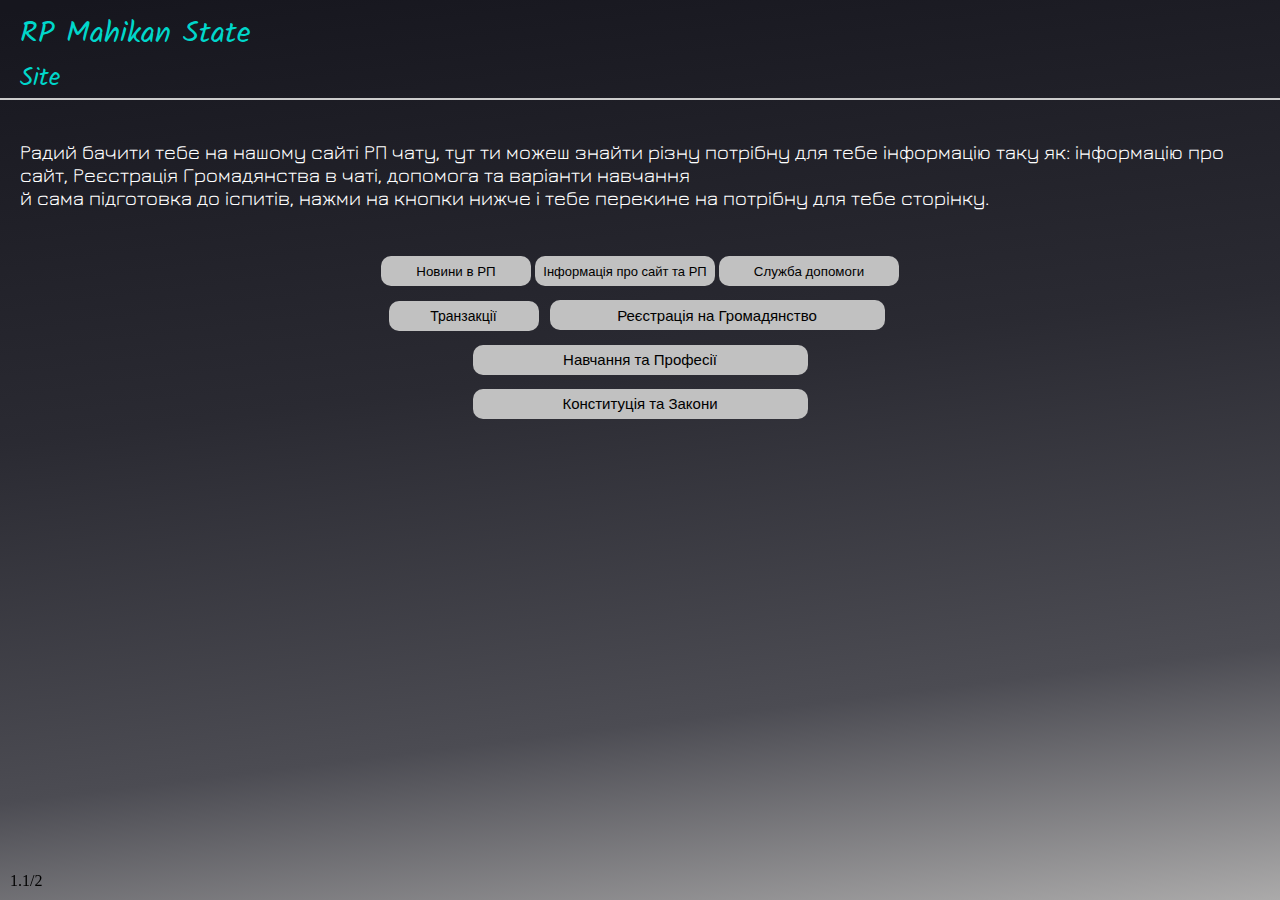
==== index.html @ 8736582e "Main page update, version 1.1/2" ====
<html>
    <head><title>RP Mahikan State</title>
    
        <meta charset="UTF-8">
        <meta name="viewport" content="width=device-width, initial-scale=1.0">
        <link rel="icon" href="./media/ava site.jpg">
        <link rel="stylesheet" href="class.css">

        <link href="https://fonts.googleapis.com/css2?family=Jura:wght@400;700&display=swap" rel="stylesheet">
        <link href="https://fonts.googleapis.com/css2?family=Kalam&display=swap" rel="stylesheet">
    
        <script src="version.js" defer></script>
    
    </head>
    <body>
        <header>
            <div class="name_site_ops">
           <p class="name_site"> RP Mahikan State <br> <p class="name_site_2">Site</p> </p>
           </div>
        </header>

        <div class="divider"></div>

        <main>
            <div class="central">
           <div class="text_info"> Радий бачити тебе на нашому сайті РП  чату, тут ти можеш знайти різну  потрібну для тебе інформацію таку як:  інформацію про сайт, Реєстрація  Громадянства в чаті, допомога та  варіанти навчання <br> й сама підготовка  до іспитів, нажми на кнопки нижче і  тебе перекине на потрібну для тебе  сторінку.
        </div>
</div>
<div class="central">
    <div>  <button class="N1" onclick="location.href='./Новини/NewsHTMl.html'">Новини в РП</button>
    <button class="N2" onclick="location.href='./Інформація_про_РП/InfoRPHTML.html'">Інформація про сайт та РП</button> 
    <button class="N6" onclick="location.href='https://t.me/+Img3NyVTd_03MThi'">Служба допомоги</button> </div>
    <div> <button class="N7" onclick="location.href='./Транзакції/TransactionsHTML.html'">Транзакції</button>
    <button class="N3" onclick="location.href='./Реєстрація/RegHTML.html'">Реєстрація на Громадянство</button> </div>
    <div> <button class="N4" onclick="location.href='./Професії/ProfHTML.html'">Навчання та Професії</button> </div>
    <div> <button class="N5" onclick="location.href='./Конституція_та_Закони/RuleHTML.html'">Конституція та Закони</button> </div>
    
</div>
        </main>

        <footer style="margin-top: 30px;">
            <p id="versionInfo" style="margin: 10px; bottom: 0; position: fixed;"></p>
        </footer>

    </body>
</html>
---- class.css ----
*{
    margin: 0;
    padding: 0;
    box-sizing: border-box;
}


body{
    background: rgb(22,22,30);
background: linear-gradient(173deg, rgba(22,22,30,1) 1%, rgba(42,42,50,1) 42%, rgba(76,76,83,1) 76%, rgba(171,170,170,1) 100%);

}

.name_site_ops{
padding-left: 20px;
color:00D7CB;
font-family: 'Kalam';
margin-top: 10px;
}

.name_site{
    font-size: 30px;
}

.name_site_2{
    font-size: 25;
}

.divider {
    height: 2px;
    background-color: #ccc;
    width: 100%;
    margin-top: 0px;
    margin-bottom: 20px;
}

.text_info{
    color: white;
    font-family: 'Jura';
    font-size: 20px;
    margin-bottom: 20px;
    text-align: left; 
    padding: 20px;
}

/* button{
    text-align: center;
    color:black;
    background-color: C1C1C1 ;
    border: 0px;
    width: 330px;
    height: 40px;
    border-radius: 15px;
    margin-top: 20px;
}
*/

.central{
    text-align: center;
}

.N1{
    color:black;
    background-color: C1C1C1 ;
    border: 0px;
    width: 150px;
    height: 30px;
    border-radius: 10px;
    margin-bottom: 7px;
}

.N2{
    color:black;
    background-color: C1C1C1 ;
    border: 0px;
    width: 180px;
    height: 30px;
    border-radius: 10px;
    font-size: 13px;
    margin-bottom: 7px;
}

.N3{
    color:black;
    background-color: C1C1C1 ;
    border: 0px;
    width: 335px;
    height: 30px;
    border-radius: 10px;
    margin-top: 20px;
    font-size: 15px;
    margin: 7px;

}

.N6{
    color:black;
    background-color: C1C1C1 ;
    border: 0px;
    width: 180px;
    height: 30px;
    border-radius: 10px;
    margin-top: 7px;
    margin-bottom: 7px;
}

.N7{
    color:black;
    background-color: C1C1C1 ;
    border: 0px;
    width: 150px;
    height: 30px;
    border-radius: 10px;
    margin-top: 20px;
    font-size: 14px;
    margin-top: 7px;
    margin-bottom: 7px;
}

.N4{
    color:black;
    background-color: C1C1C1 ;
    border: 0px;
    width: 335px;
    height: 30px;
    border-radius: 10px;
    margin-top: 20px;
    font-size: 15px;
    margin: 7px;
}

.N5{
    color:black;
    background-color: C1C1C1 ;
    border: 0px;
    width: 335px;
    height: 30px;
    border-radius: 10px;
    margin-top: 20px;
    font-size: 15px;
    margin: 7px;
}
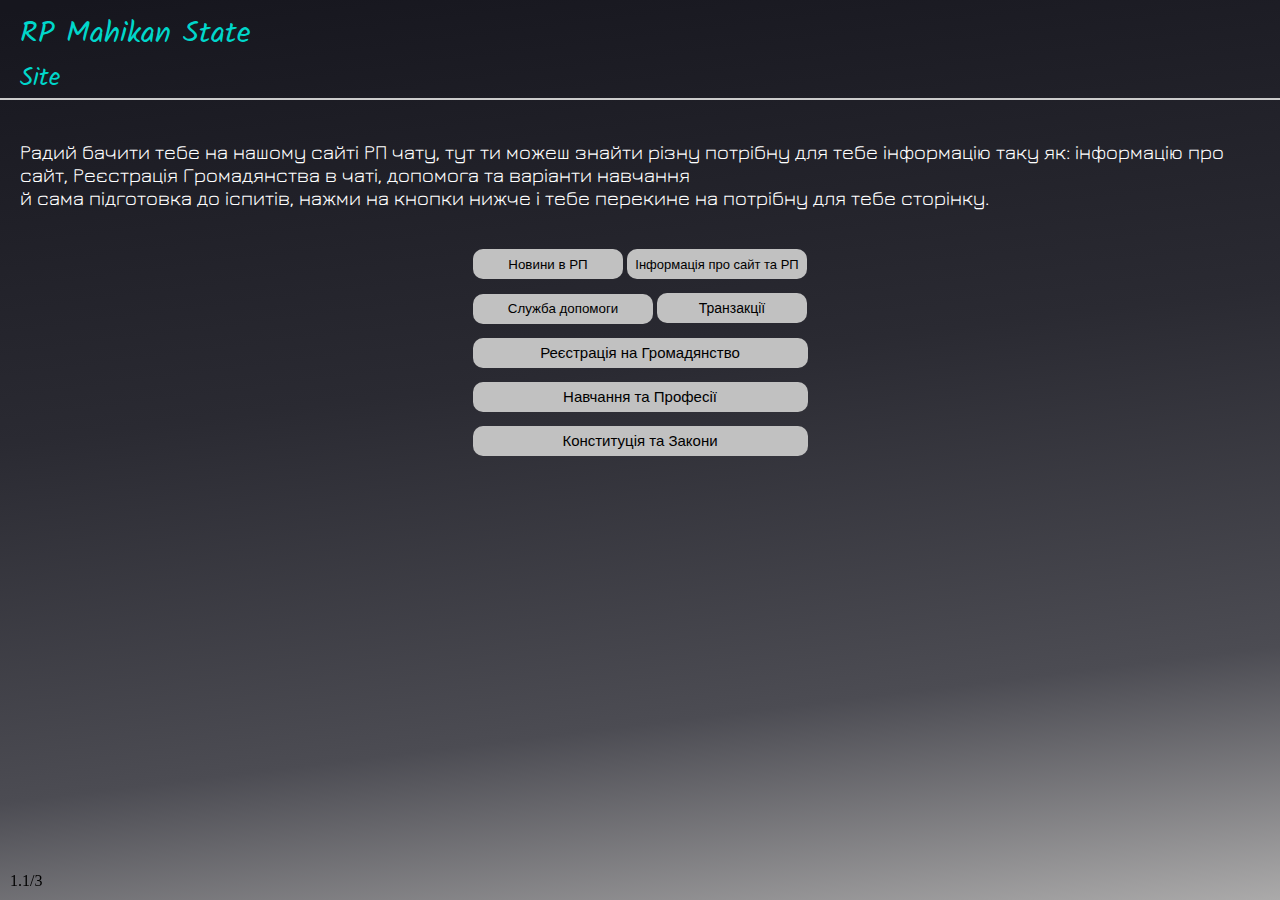
==== commit a5a73310: "fixed bug" ====
--- a/index.html
+++ b/index.html
@@ -27,13 +27,13 @@
         </div>
 </div>
 <div class="central">
-    <div>  <button class="N1" onclick="location.href='./Новини/NewsHTMl.html'">Новини в РП</button>
-    <button class="N2" onclick="location.href='./Інформація_про_РП/InfoRPHTML.html'">Інформація про сайт та РП</button> 
-    <button class="N6" onclick="location.href='https://t.me/+Img3NyVTd_03MThi'">Служба допомоги</button> </div>
-    <div> <button class="N7" onclick="location.href='./Транзакції/TransactionsHTML.html'">Транзакції</button>
-    <button class="N3" onclick="location.href='./Реєстрація/RegHTML.html'">Реєстрація на Громадянство</button> </div>
-    <div> <button class="N4" onclick="location.href='./Професії/ProfHTML.html'">Навчання та Професії</button> </div>
-    <div> <button class="N5" onclick="location.href='./Конституція_та_Закони/RuleHTML.html'">Конституція та Закони</button> </div>
+   <div> <button class="N1" onclick="location.href='./Новини/NewsHTMl.html'">Новини в РП</button>
+    <button class="N2" onclick="location.href='./Інформація_про_РП/InfoRPHTML.html'">Інформація про сайт та РП</button> </div>
+   <div> <button class="N6" onclick="location.href='https://t.me/+Img3NyVTd_03MThi'">Служба допомоги</button> 
+    <button class="N7" onclick="location.href='./Транзакції/TransactionsHTML.html'">Транзакції</button> </div>
+   <div> <button class="N3" onclick="location.href='./Реєстрація/RegHTML.html'">Реєстрація на Громадянство</button> </div>
+   <div> <button class="N4" onclick="location.href='./Професії/ProfHTML.html'">Навчання та Професії</button> </div>
+   <div> <button class="N5" onclick="location.href='./Конституція_та_Закони/RuleHTML.html'">Конституція та Закони</button> </div>
     
 </div>
         </main>
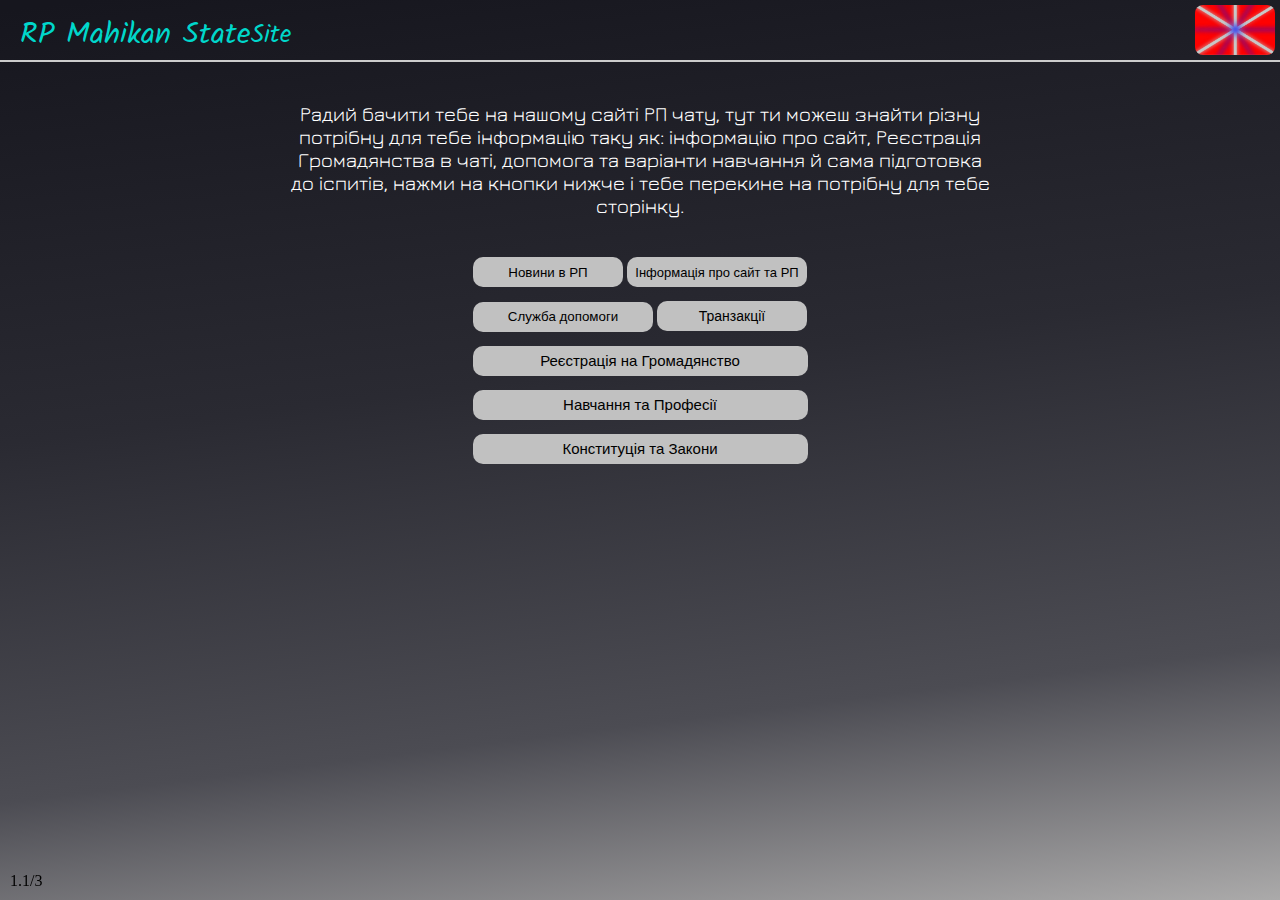
==== commit 07b3b871: "test 1.1/3" ====
--- a/index.html
+++ b/index.html
@@ -15,15 +15,20 @@
     <body>
         <header>
             <div class="name_site_ops">
-           <p class="name_site"> RP Mahikan State <br> <p class="name_site_2">Site</p> </p>
+           <p class="name_site"> RP Mahikan State <br> <p class="name_site_2">Site</p>  </p> <img src="./media/ava site.jpg"/>
            </div>
         </header>
 
         <div class="divider"></div>
 
         <main>
-            <div class="central">
-           <div class="text_info"> Радий бачити тебе на нашому сайті РП  чату, тут ти можеш знайти різну  потрібну для тебе інформацію таку як:  інформацію про сайт, Реєстрація  Громадянства в чаті, допомога та  варіанти навчання <br> й сама підготовка  до іспитів, нажми на кнопки нижче і  тебе перекине на потрібну для тебе  сторінку.
+            <div class="central2">
+                <div class="text_info">
+                    Радий бачити тебе на нашому сайті РП чату, тут ти можеш знайти різну <br>
+                    потрібну для тебе інформацію таку як: інформацію про сайт, Реєстрація<br>
+                    Громадянства в чаті, допомога та варіанти навчання й сама підготовка<br>
+                    до іспитів, нажми на кнопки нижче і тебе перекине на потрібну для тебе<br>
+                    сторінку.
         </div>
 </div>
 <div class="central">
--- a/class.css
+++ b/class.css
@@ -16,6 +16,9 @@
 color:00D7CB;
 font-family: 'Kalam';
 margin-top: 10px;
+
+display: flex;
+        align-items: center;
 }
 
 .name_site{
@@ -39,8 +42,8 @@
     font-family: 'Jura';
     font-size: 20px;
     margin-bottom: 20px;
-    text-align: left; 
     padding: 20px;
+    
 }
 
 /* button{
@@ -54,6 +57,11 @@
     margin-top: 20px;
 }
 */
+
+.central2{
+    text-align: center;
+    
+}
 
 .central{
     text-align: center;
@@ -139,4 +147,12 @@
     margin-top: 20px;
     font-size: 15px;
     margin: 7px;
+}
+
+img{
+    width: 80px;
+    margin: 5px;
+    margin-top: -5px;
+    margin-left: auto;
+    border-radius: 8px;
 }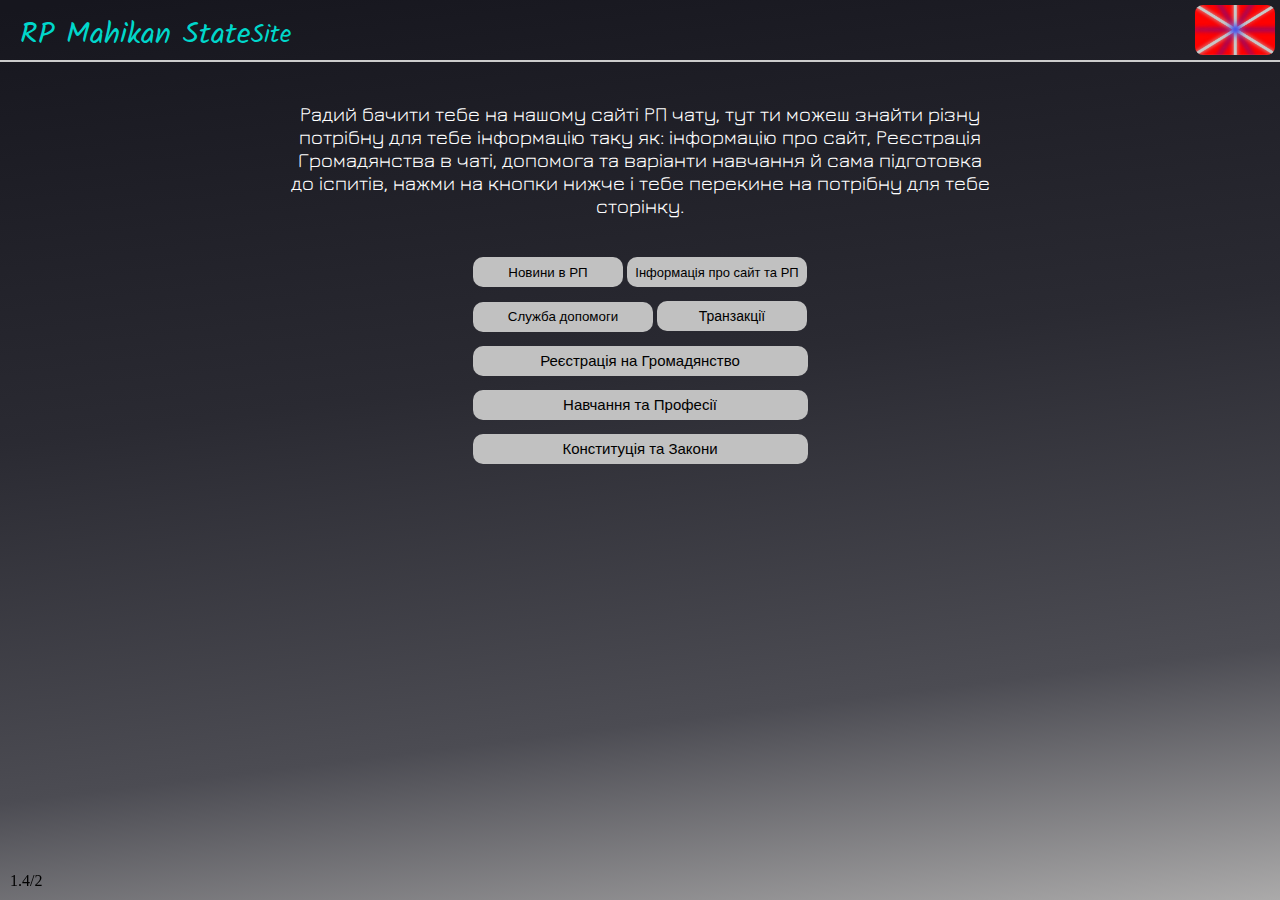
==== commit edbe2353: "new news, v- 1.4/2" ====
--- a/index.html
+++ b/index.html
@@ -17,6 +17,7 @@
             <div class="name_site_ops">
            <p class="name_site"> RP Mahikan State <br> <p class="name_site_2">Site</p>  </p> <img src="./media/ava site.jpg"/>
            </div>
+           
         </header>
 
         <div class="divider"></div>
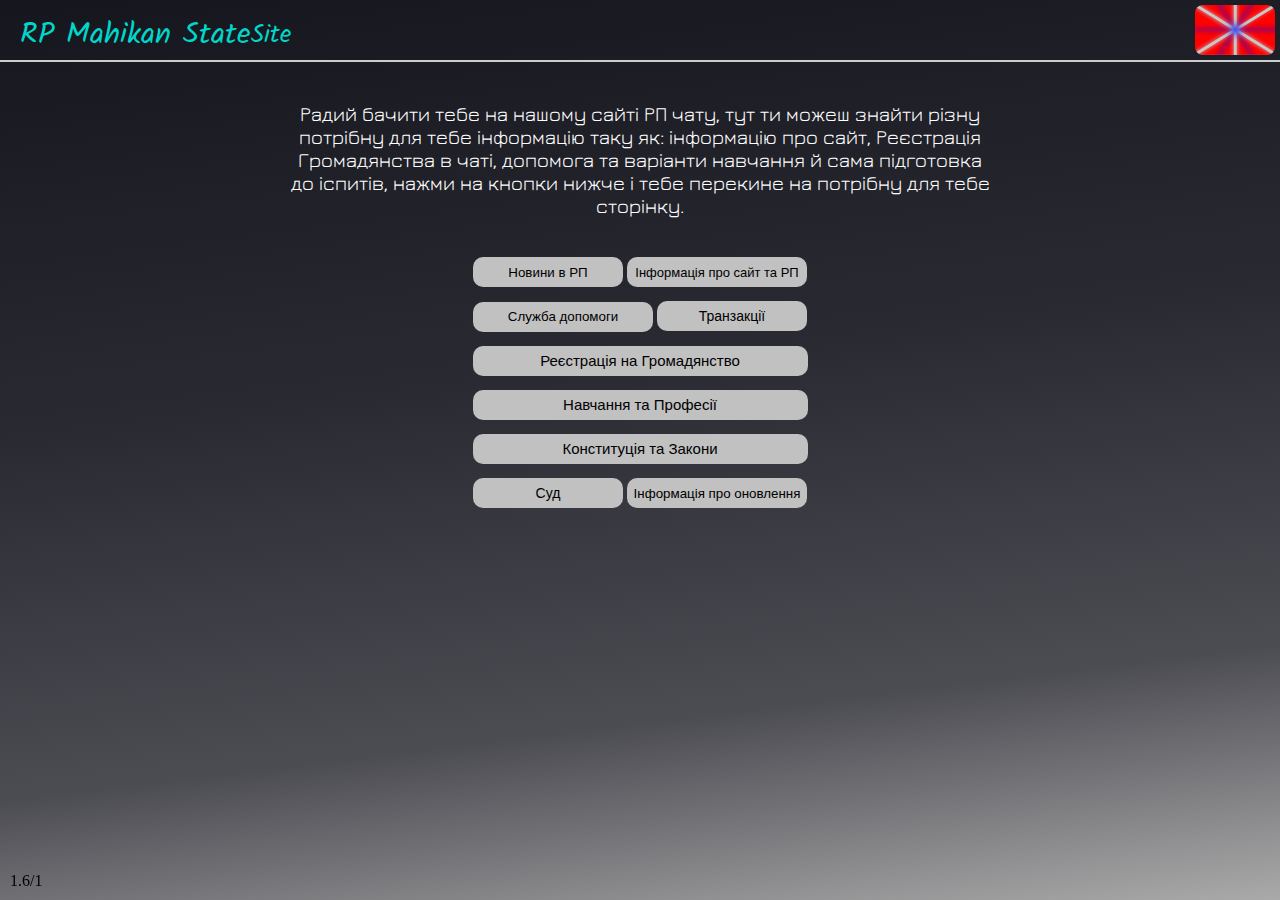
==== commit 16a5b698: "new update to 1.5/1" ====
--- a/index.html
+++ b/index.html
@@ -40,8 +40,25 @@
    <div> <button class="N3" onclick="location.href='./Реєстрація/RegHTML.html'">Реєстрація на Громадянство</button> </div>
    <div> <button class="N4" onclick="location.href='./Професії/ProfHTML.html'">Навчання та Професії</button> </div>
    <div> <button class="N5" onclick="location.href='./Конституція_та_Закони/RuleHTML.html'">Конституція та Закони</button> </div>
+   <div> <button class="N8" onclick="showPopup('popup1')" onclick="location.href=''"> Суд </button>
+        <button class="N9" onclick="showPopup('popup2')" onclick="location.href=''"> Інформація про оновлення </button> </div>
     
 </div>
+
+<div id="popup1" class="popup">
+    <p>Ця функція ще в розробці.</p>
+    <div class="close-btn">
+        <button onclick="hidePopup('popup1')">Закрити</button>
+    </div>
+</div>
+
+<div id="popup2" class="popup">
+    <p>Ця функція ще в розробці.</p>
+    <div class="close-btn">
+        <button onclick="hidePopup('popup2')">Закрити</button>
+    </div>
+</div>
+
         </main>
 
         <footer style="margin-top: 30px;">
--- a/class.css
+++ b/class.css
@@ -155,4 +155,50 @@
     margin-top: -5px;
     margin-left: auto;
     border-radius: 8px;
-}+}
+
+
+.N8 {
+    color: black;
+    background-color: #C1C1C1;
+    border: 0px;
+    width: 150px;
+    height: 30px;
+    border-radius: 10px;
+    margin-top: 7px;
+    margin-bottom: 7px;
+    font-size: 14px;
+}
+
+.N9 {
+    color: black;
+    background-color: #C1C1C1;
+    border: 0px;
+    width: 180px;
+    height: 30px;
+    border-radius: 10px;
+    margin-top: 7px;
+    margin-bottom: 7px;
+}
+
+.popup {
+    display: none;
+    position: fixed;
+    left: 50%;
+    top: 50%;
+    transform: translate(-50%, -50%);
+    padding: 20px;
+    background-color: white;
+    box-shadow: 0px 0px 10px rgba(0, 0, 0, 0.1);
+    border-radius: 10px;
+}
+
+.popup .close-btn {
+    display: block;
+    margin-top: 10px;
+    text-align: right;
+}
+
+.popup .close-btn button {
+    padding: 5px 10px;
+}
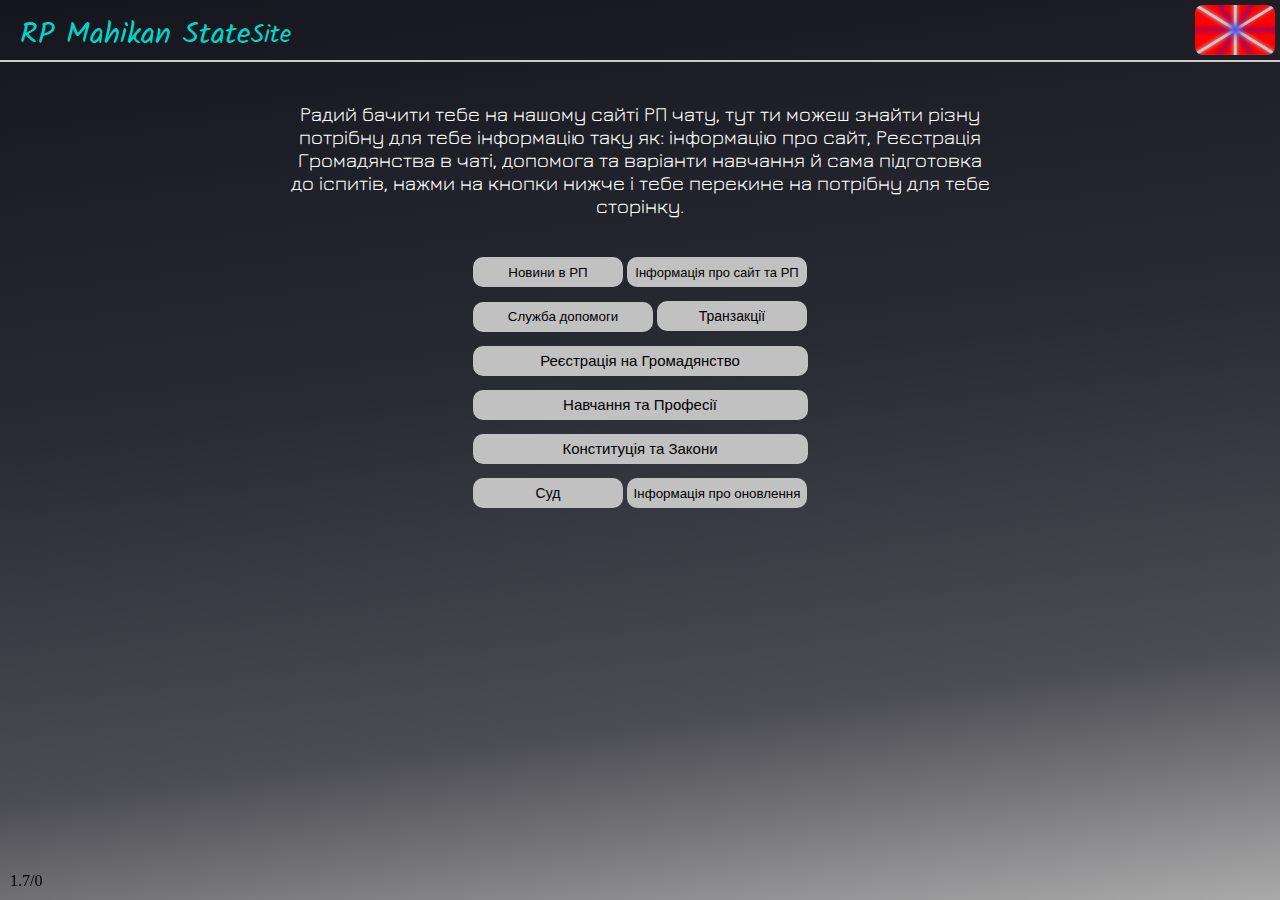
==== commit cc9fc941: "update to 1.7/0" ====
--- a/index.html
+++ b/index.html
@@ -41,7 +41,7 @@
    <div> <button class="N4" onclick="location.href='./Професії/ProfHTML.html'">Навчання та Професії</button> </div>
    <div> <button class="N5" onclick="location.href='./Конституція_та_Закони/RuleHTML.html'">Конституція та Закони</button> </div>
    <div> <button class="N8" onclick="showPopup('popup1')" onclick="location.href=''"> Суд </button>
-        <button class="N9" onclick="showPopup('popup2')" onclick="location.href=''"> Інформація про оновлення </button> </div>
+        <button class="N9" onclick="location.href='./Оновлення інфо/versinfo.html'" onclick="location.href=''"> Інформація про оновлення </button> </div>
     
 </div>
 
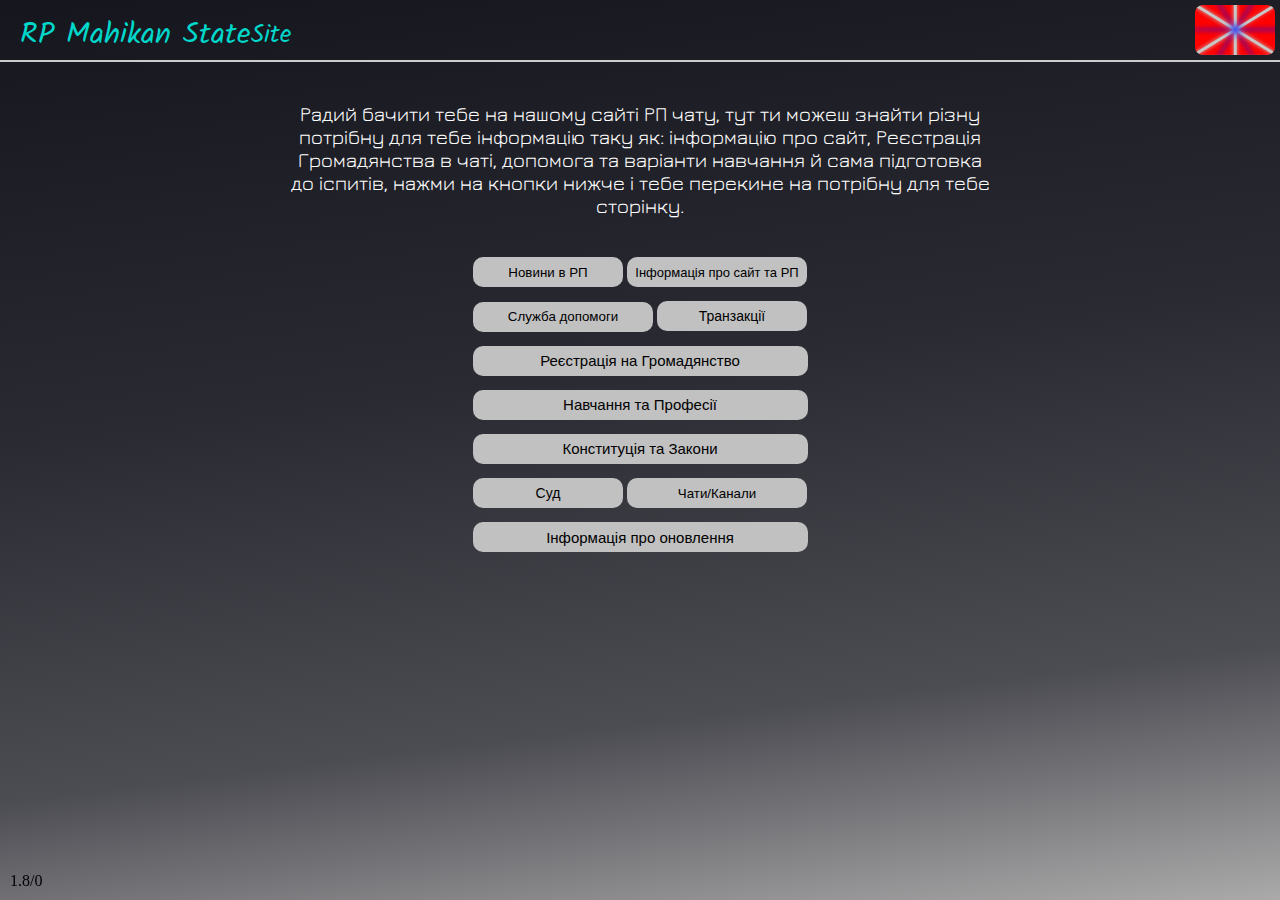
==== commit 07e2eff2: "update 1.8/0" ====
--- a/index.html
+++ b/index.html
@@ -15,7 +15,7 @@
     <body>
         <header>
             <div class="name_site_ops">
-           <p class="name_site"> RP Mahikan State <br> <p class="name_site_2">Site</p>  </p> <img src="./media/ava site.jpg"/>
+           <p class="name_site"> RP Mahikan State <br> <p class="name_site_2">Site</p>  </p> <img src="../media/ava site.jpg"/>
            </div>
            
         </header>
@@ -33,15 +33,16 @@
         </div>
 </div>
 <div class="central">
-   <div> <button class="N1" onclick="location.href='./Новини/NewsHTMl.html'">Новини в РП</button>
+    <div> <button class="N1" onclick="location.href='./Новини/NewsHTMl.html'">Новини в РП</button>
     <button class="N2" onclick="location.href='./Інформація_про_РП/InfoRPHTML.html'">Інформація про сайт та РП</button> </div>
-   <div> <button class="N6" onclick="location.href='https://t.me/+Img3NyVTd_03MThi'">Служба допомоги</button> 
+    <div> <button class="N6" onclick="location.href='https://t.me/+Img3NyVTd_03MThi'">Служба допомоги</button> 
     <button class="N7" onclick="location.href='./Транзакції/TransactionsHTML.html'">Транзакції</button> </div>
-   <div> <button class="N3" onclick="location.href='./Реєстрація/RegHTML.html'">Реєстрація на Громадянство</button> </div>
-   <div> <button class="N4" onclick="location.href='./Професії/ProfHTML.html'">Навчання та Професії</button> </div>
-   <div> <button class="N5" onclick="location.href='./Конституція_та_Закони/RuleHTML.html'">Конституція та Закони</button> </div>
-   <div> <button class="N8" onclick="showPopup('popup1')" onclick="location.href=''"> Суд </button>
-        <button class="N9" onclick="location.href='./Оновлення інфо/versinfo.html'" onclick="location.href=''"> Інформація про оновлення </button> </div>
+    <div> <button class="N3" onclick="location.href='./Реєстрація/RegHTML.html'">Реєстрація на Громадянство</button> </div>
+    <div> <button class="N4" onclick="location.href='./Професії/ProfHTML.html'">Навчання та Професії</button> </div>
+    <div> <button class="N5" onclick="location.href='./Конституція_та_Закони/RuleHTML.html'">Конституція та Закони</button> </div>
+    <div> <button class="N8" onclick="showPopup('popup1')" onclick="location.href=''"> Суд </button>
+    <button class="N9" onclick="location.href='./Чати та канали/KanalonChat.html'"> Чати/Канали </button></div>
+    <div> <button class="N10" onclick="location.href='./Оновлення інфо/versinfo.html'"> Інформація про оновлення </button> </div>  
     
 </div>
 
--- a/class.css
+++ b/class.css
@@ -202,3 +202,16 @@
 .popup .close-btn button {
     padding: 5px 10px;
 }
+
+
+.N10{
+    color:black;
+    background-color: C1C1C1 ;
+    border: 0px;
+    width: 335px;
+    height: 30px;
+    border-radius: 10px;
+    margin-top: 20px;
+    font-size: 15px;
+    margin: 7px;
+}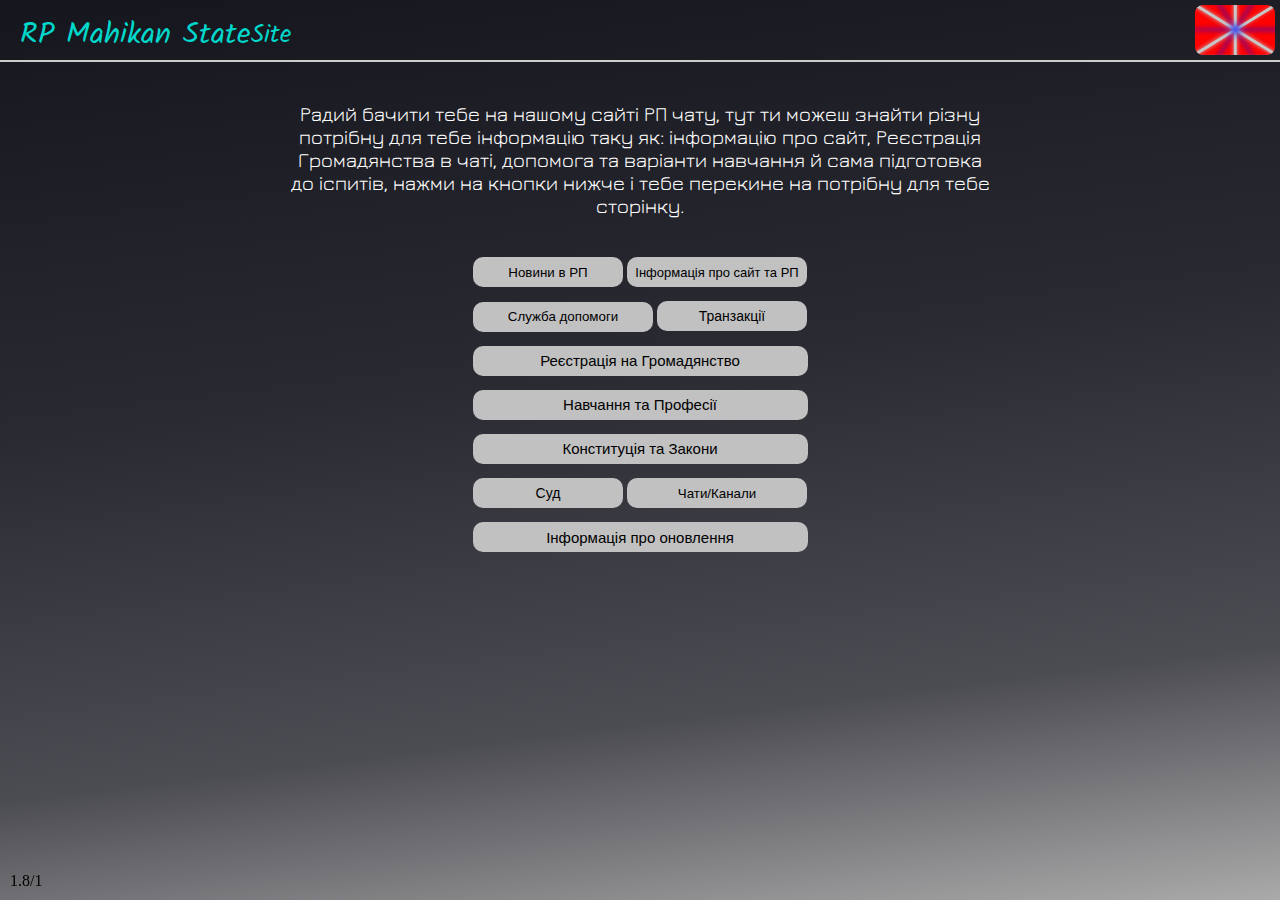
==== commit 44e5d34b: "update to 1.8/1" ====
--- a/index.html
+++ b/index.html
@@ -15,7 +15,7 @@
     <body>
         <header>
             <div class="name_site_ops">
-           <p class="name_site"> RP Mahikan State <br> <p class="name_site_2">Site</p>  </p> <img src="../media/ava site.jpg"/>
+           <p class="name_site"> RP Mahikan State <br> <p class="name_site_2">Site</p>  </p> <img src="./media/ava site.jpg"/>
            </div>
            
         </header>
